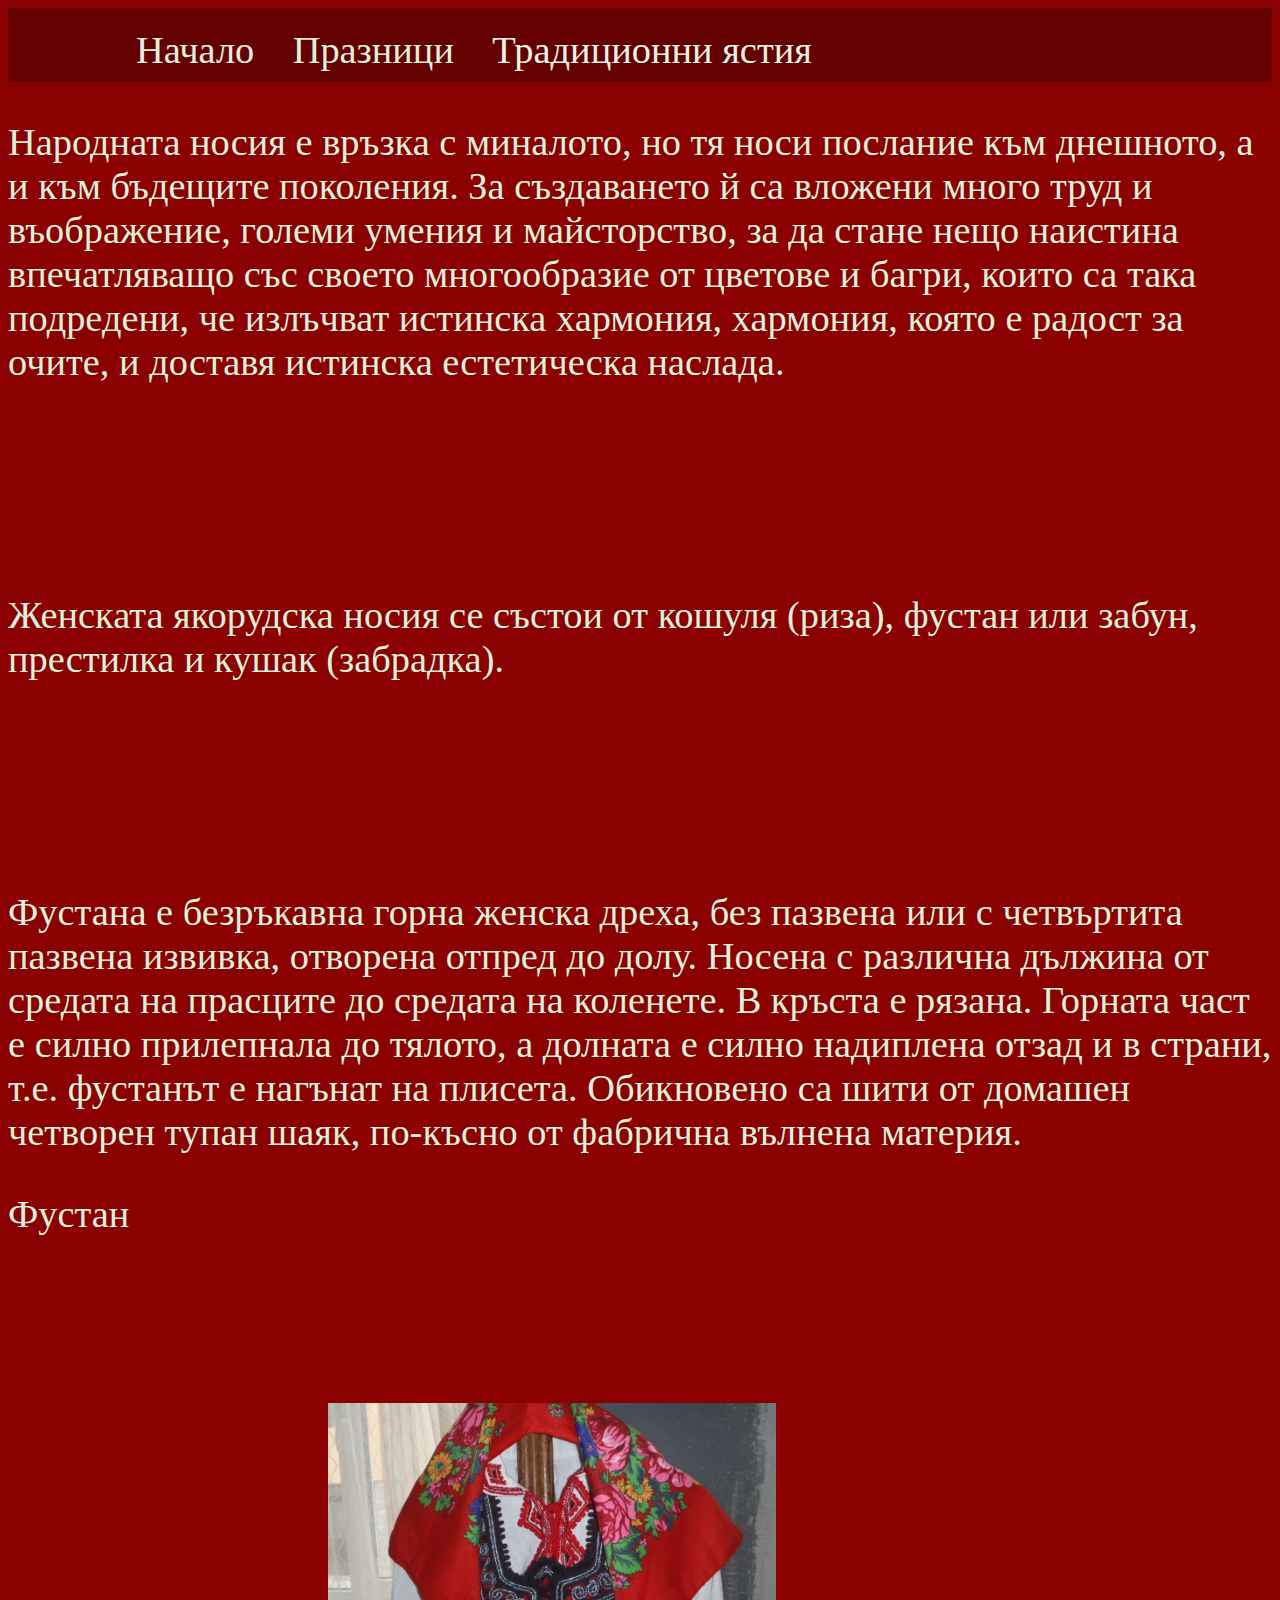
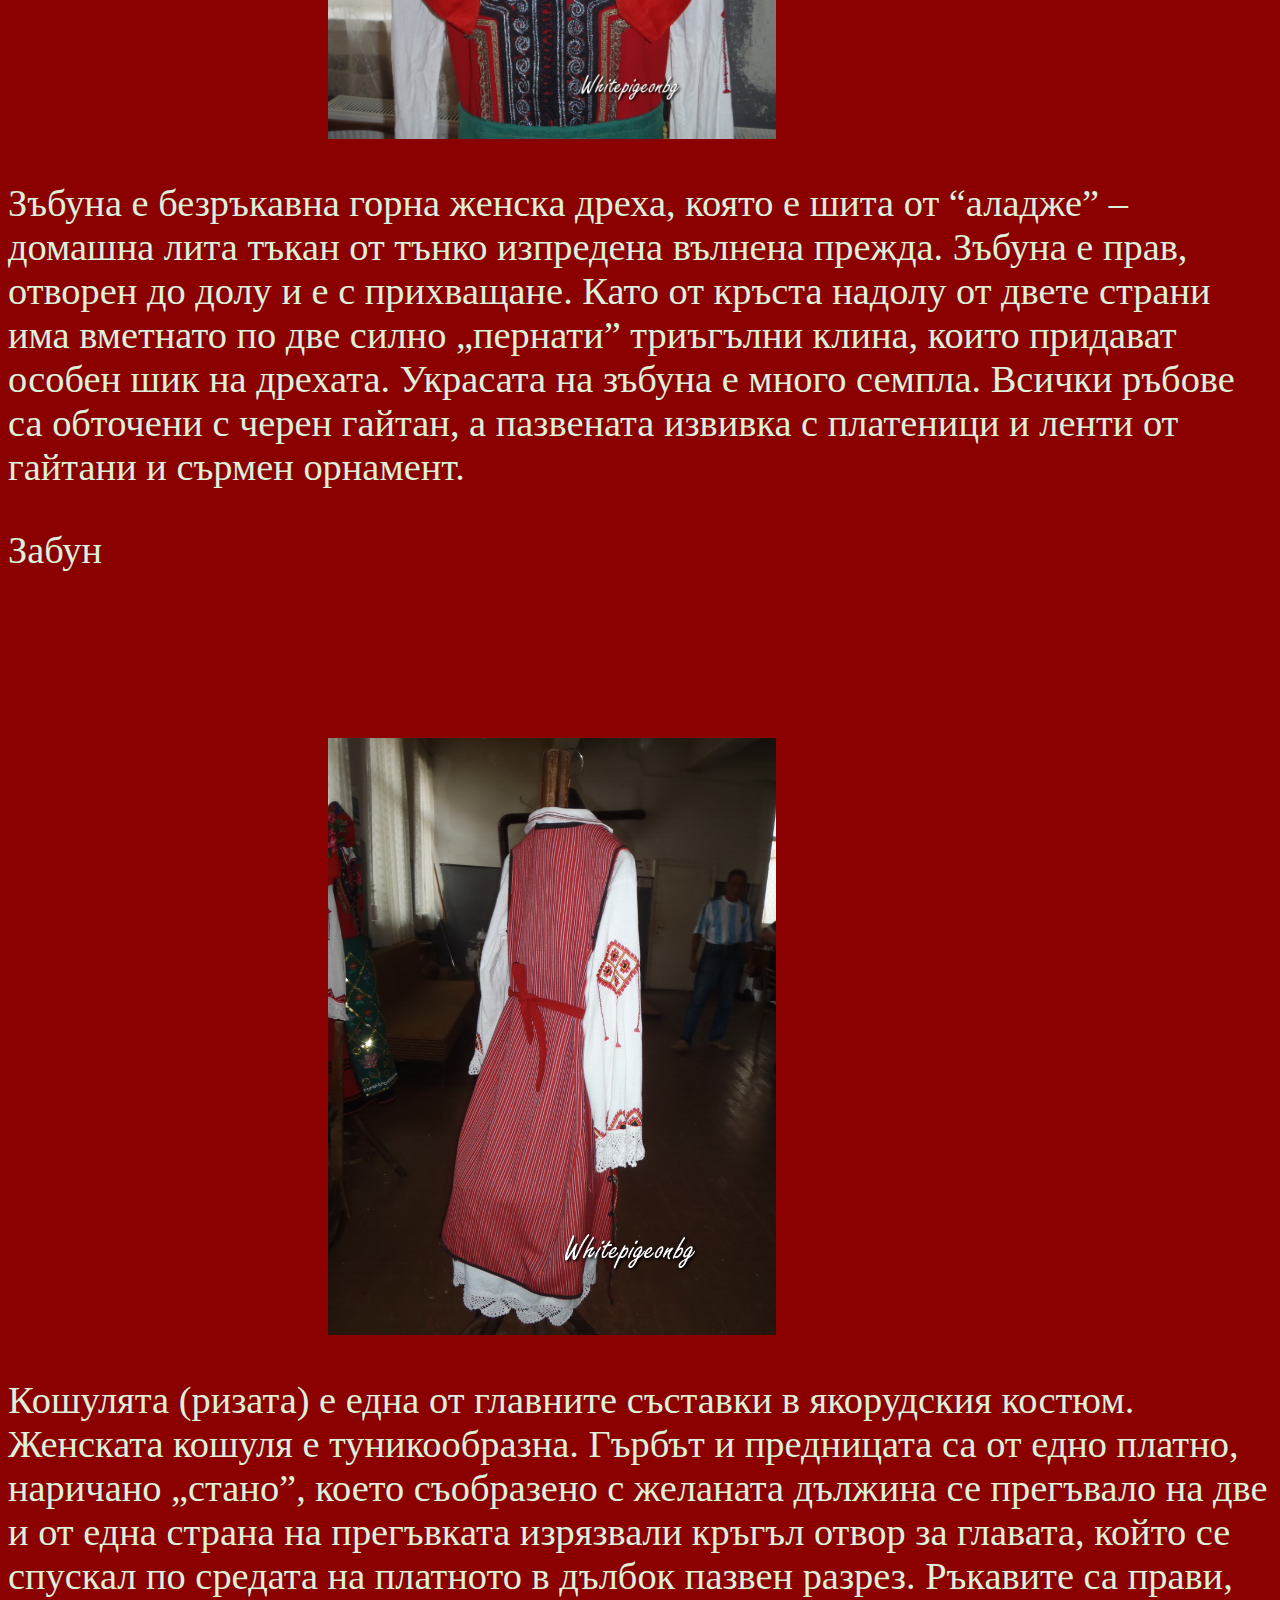
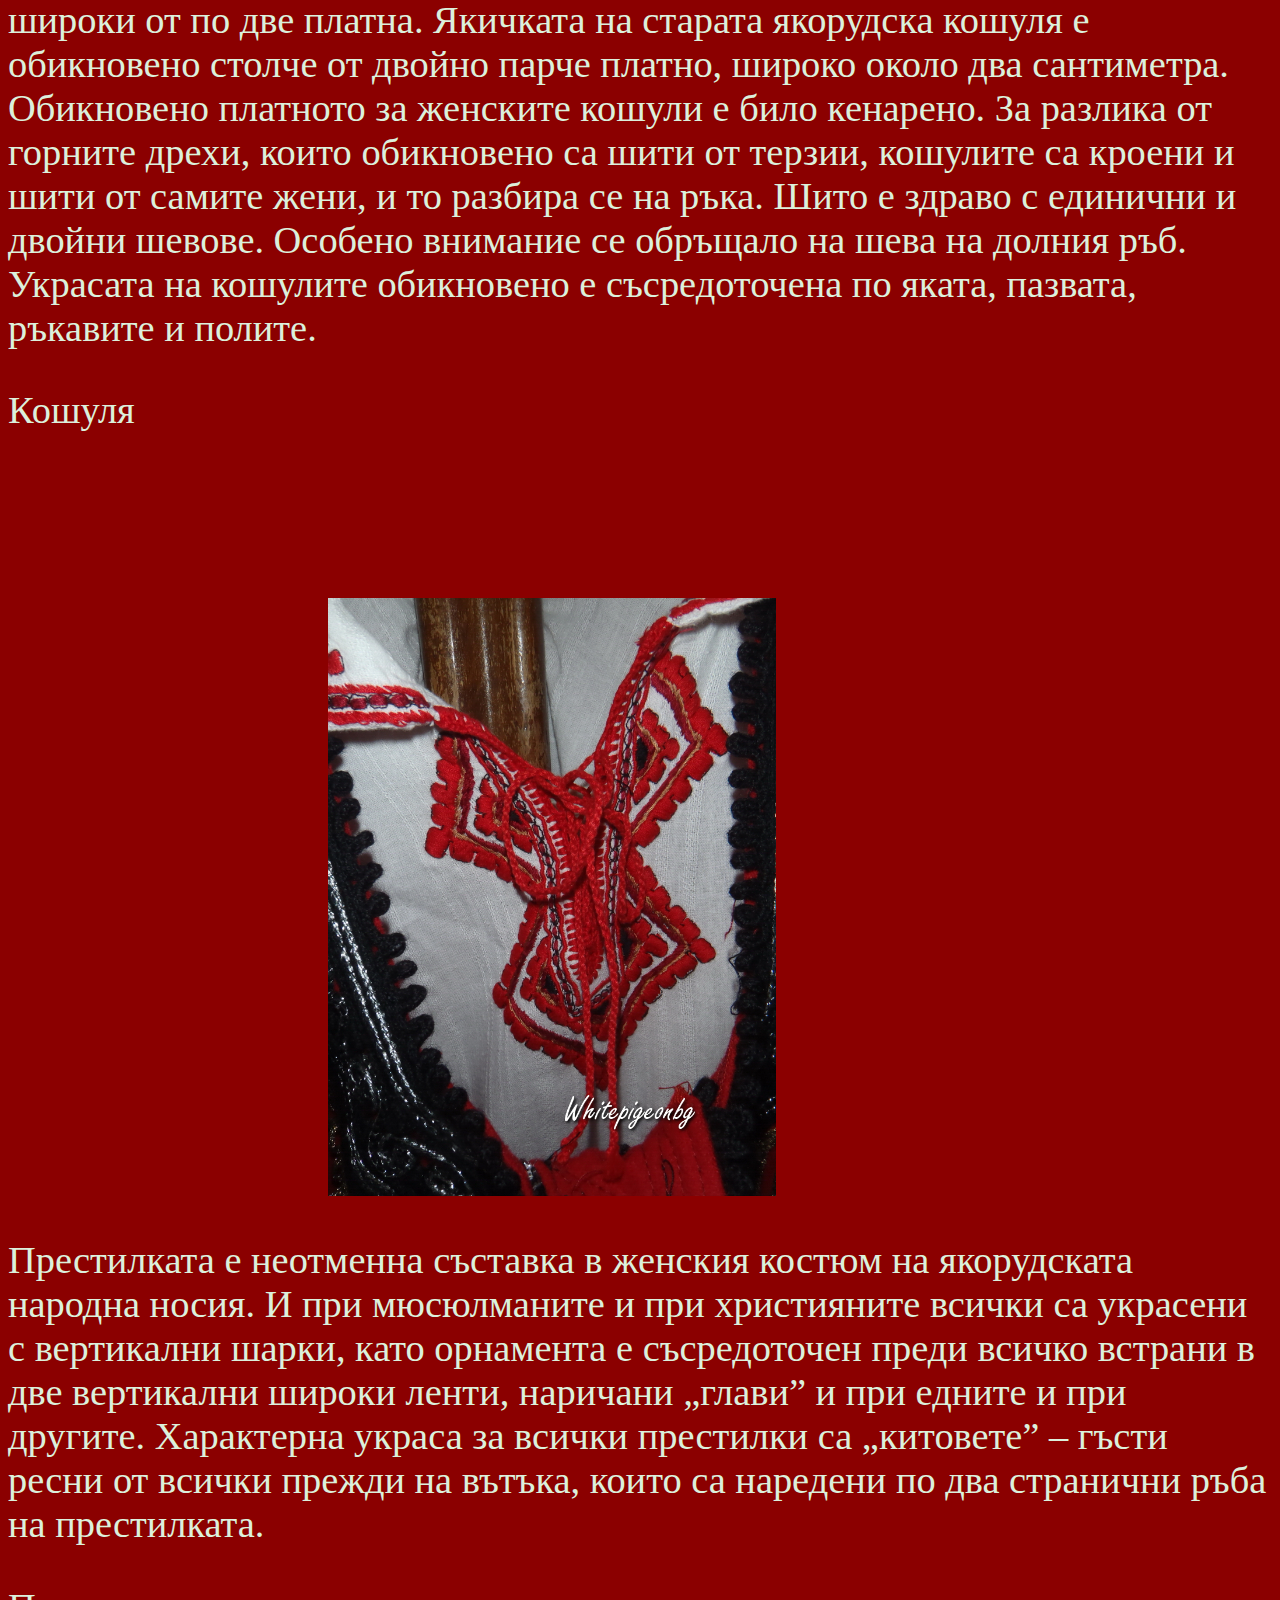
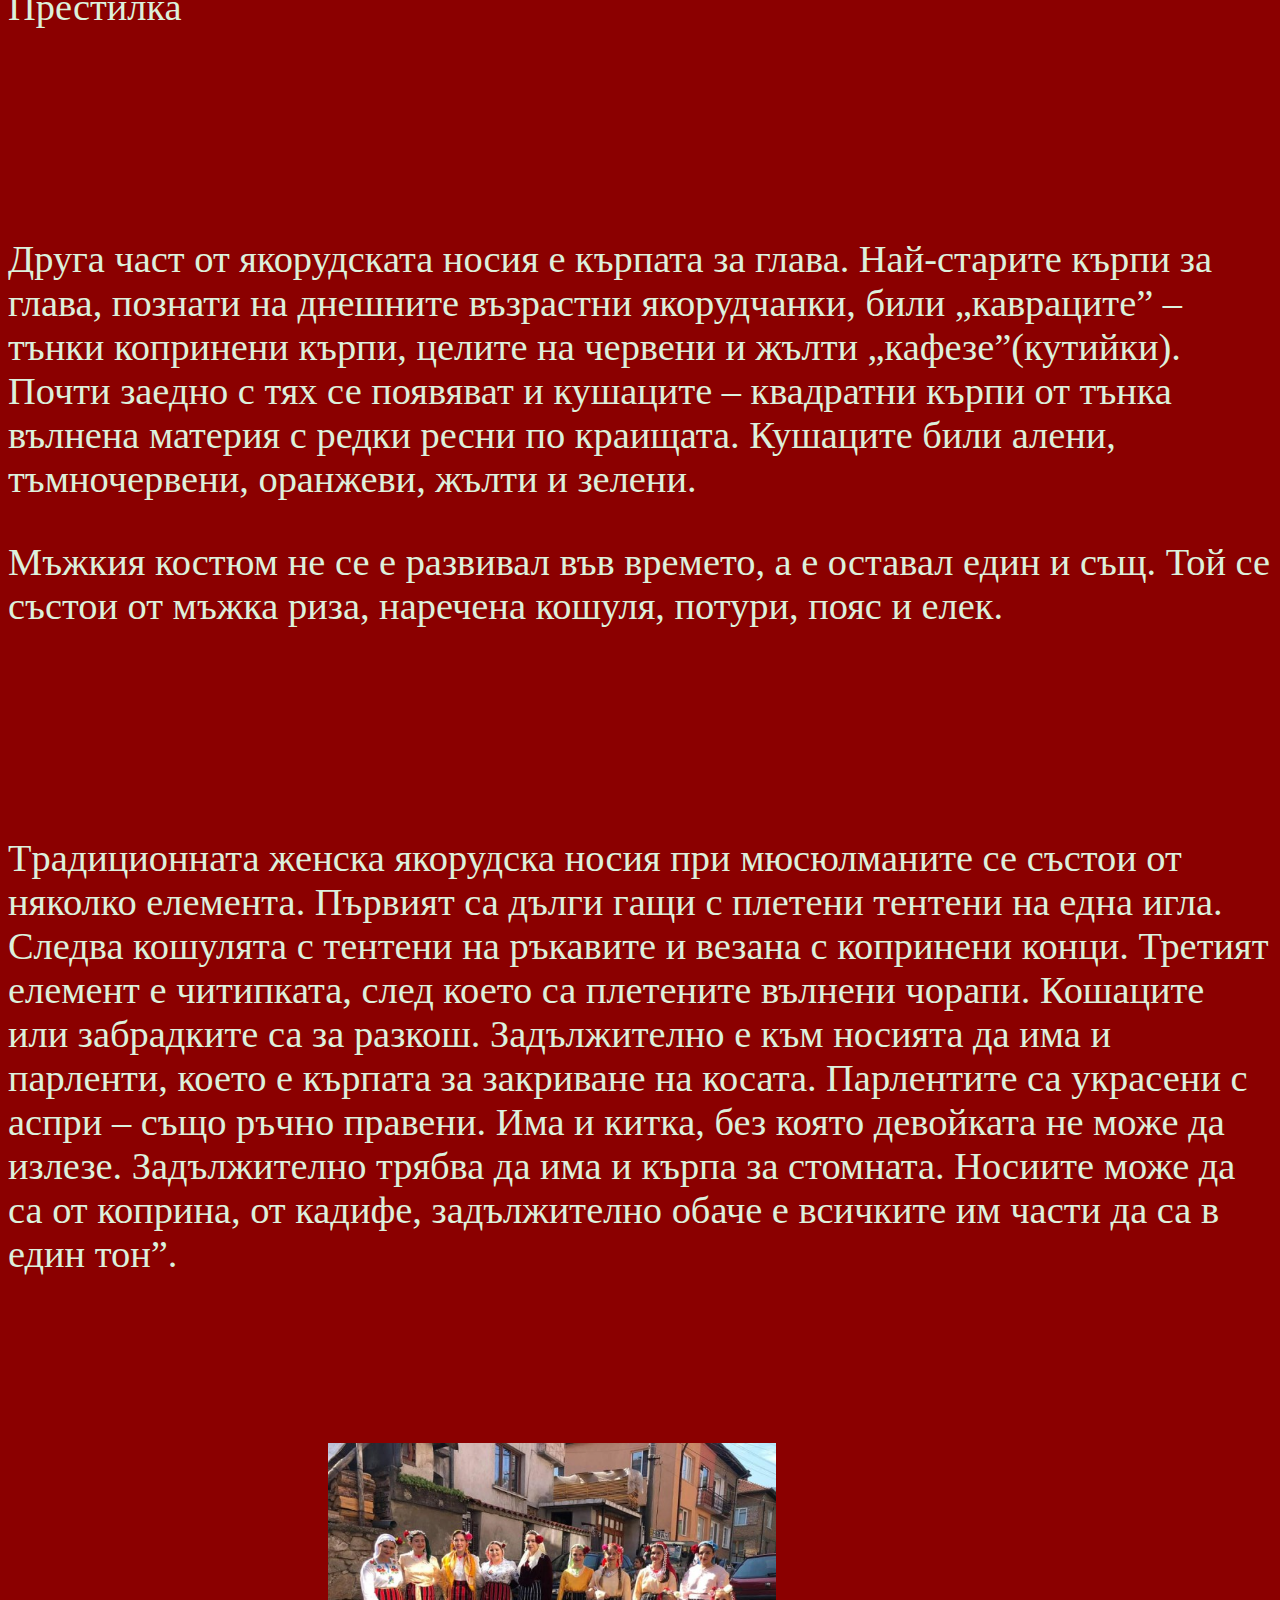
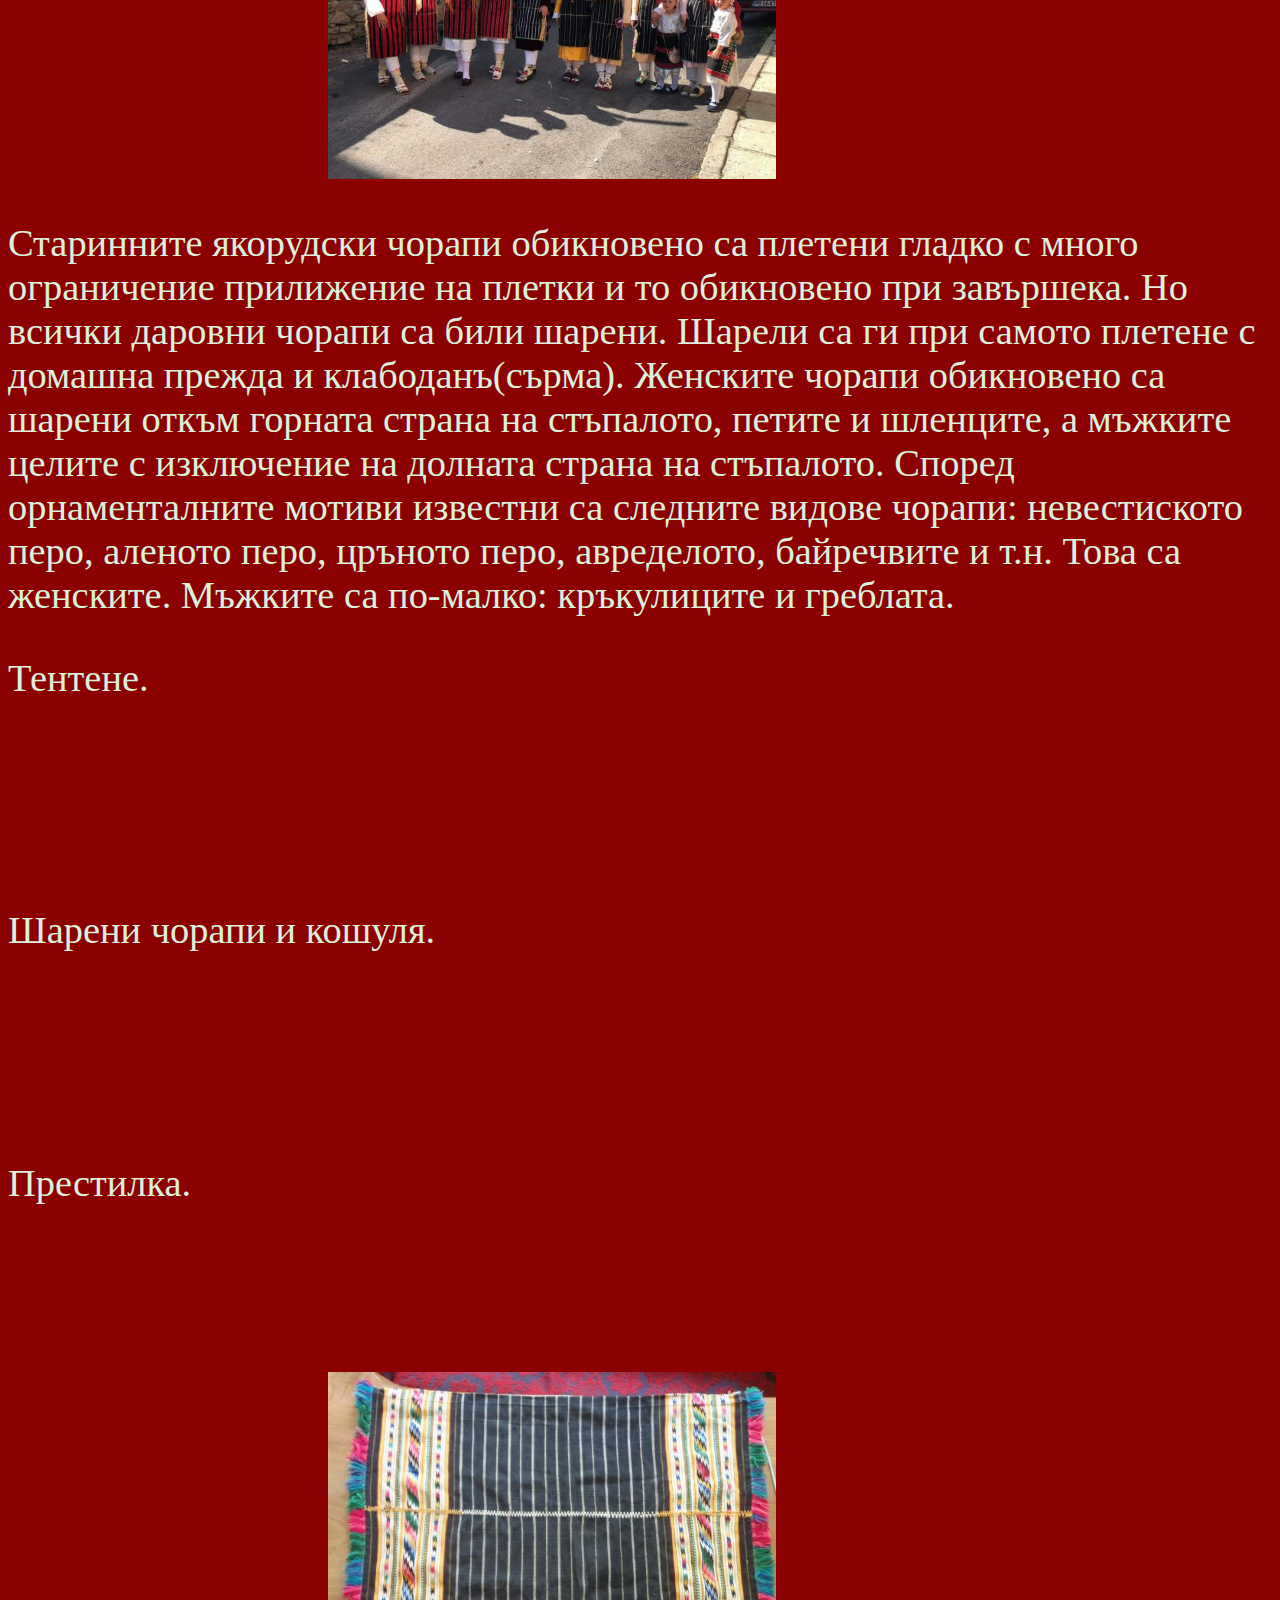
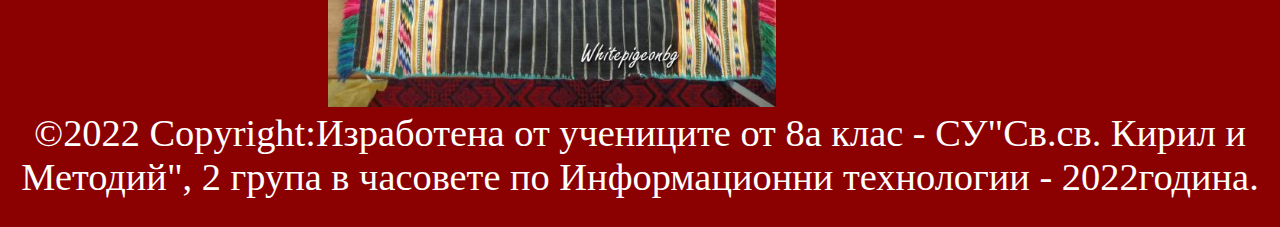
==== traditional-clothes.html @ d399aa61 "Add files via upload" ====
<!DOCTYPE html>
<html lang="en">
<head>
    <meta charset="UTF-8">
    <link rel="stylesheet" href="style.css">
    <meta http-equiv="X-UA-Compatible" content="IE=edge">
    <meta name="viewport" content="width=device-width, initial-scale=1.0">
    <title>Традиции и обичаи в Якоруда</title>
</head>
<body class="body">
    <header>
        <nav class="nav-bar">
            <a class="index" href="index.html">Начало</a>
            <a class="festivals1" href="festivals.html">Празници</a>
            <a class="trad-dishes" href="traditional-dishes.html">Традиционни ястия</a>
        </nav>  
    </header>
    <main>
      <div>
        <p class = "text">
            Народната носия е връзка с миналото, но тя носи послание към днешното, а и към бъдещите поколения. За създаването й са вложени много труд и въображение, големи умения и майсторство, за да стане нещо наистина впечатляващо със своето многообразие от цветове и багри, които са така подредени, че излъчват истинска хармония, хармония, която е радост за очите, и доставя истинска естетическа наслада. 
       </p>
       <img class = "image2"src="празници/носии/Носии1.jpg" alt="">
       <p class = "text" >
        Женската якорудска носия се състои от кошуля (риза), фустан или забун, престилка и кушак (забрадка).</p>
        <img class = "image2" src="празници/носии/женски фустан2.jpg" alt="">
        <p class = "text">
         Фустана е  безръкавна горна женска дреха, без пазвена или с четвъртита пазвена извивка, отворена отпред до долу. 
         Носена с различна дължина от средата на прасците до средата на коленете. В кръста е рязана. Горната част е силно прилепнала до тялото, а долната е силно надиплена отзад и в страни, т.е. фустанът е нагънат на плисета. 
         Обикновено са шити от домашен четворен тупан шаяк, по-късно от фабрична вълнена материя. </p>
         <p class = "nadpis" >Фустан</p>
         <img class = "image2"src="фустан.jpg" alt="">
        <p class = "text">
        Зъбуна е безръкавна горна женска дреха, която е шита от “аладже” – домашна лита тъкан от тънко изпредена вълнена прежда. 
        Зъбуна е прав, отворен до долу и е с прихващане. Като от кръста надолу от двете страни има вметнато по две силно „пернати” триъгълни клина, които придават особен шик на дрехата.
        Украсата на зъбуна е много семпла. Всички ръбове са обточени с черен гайтан, а пазвената извивка с платеници и ленти от гайтани и сърмен орнамент.</p>
        <p class = "nadpis" >Забун</p>
        <img class = "image2"src="забун.jpg" alt="">
        <p class = "text" >
        Кошулята (ризата) е една от главните съставки в якорудския костюм. Женската кошуля е туникообразна. Гърбът и предницата са от едно платно, наричано „стано”, което съобразено с желаната дължина се прегъвало на две и от една страна на прегъвката изрязвали кръгъл отвор за главата, който се спускал по средата на платното в дълбок пазвен разрез. Ръкавите са прави, широки от по две платна. Якичката на старата якорудска кошуля  е обикновено столче от двойно парче платно, широко около два сантиметра.


        Обикновено платното за женските кошули е било кенарено. За разлика от горните дрехи, които обикновено са шити от терзии, кошулите са кроени и шити от самите жени, и то разбира се на ръка. 
        Шито е здраво с единични и двойни шевове. Особено внимание се обръщало на шева на долния ръб. Украсата на кошулите обикновено е съсредоточена по яката, пазвата, ръкавите и полите.
       </p>
       <p class = "nadpis" >Кошуля</p>
       <img class = "image2" src="кошуля.jpg" alt="">
       <p class = "text" >
        Престилката е неотменна съставка в женския костюм на якорудската народна носия.
         И при мюсюлманите и при християните всички са украсени с вертикални шарки, като орнамента е съсредоточен преди всичко встрани в две вертикални широки ленти, наричани „глави” и при едните и при другите. Характерна украса за всички престилки са „китовете” – гъсти ресни от всички прежди на вътъка, които са наредени по два странични ръба на престилката.
       </p>
       <p class = "nadpis" >Престилка</p>
       <img class = "image2"src="празници/носии/престилка2.jpg" alt="">
       <p class = "text" >
        Друга част от якорудската носия е кърпата за глава. Най-старите кърпи за глава, познати на днешните възрастни якорудчанки, били „кавраците” – тънки копринени кърпи, целите на червени и жълти „кафезе”(кутийки). Почти заедно с тях се появяват и кушаците – квадратни кърпи от тънка вълнена материя с редки ресни по краищата. Кушаците били алени, тъмночервени, оранжеви, жълти и зелени.
       </p>
       <p class = "text" > 
        Мъжкия костюм не се е развивал във времето, а е оставал един и същ. Той се състои от мъжка риза, наречена кошуля, потури, пояс и елек.
       </p>
       <img class = "image2"src="празници/носии/мъжка носия.jpg" alt="">
       <p class = "text">
        Tрадиционната женска якорудска носия при мюсюлманите  се състои от няколко елемента. Първият са дълги гащи с плетени тентени на една игла. 
        Следва кошулята с тентени на ръкавите и везана с копринени конци. Третият елемент е читипката, след което са плетените вълнени чорапи. Кошаците или забрадките са за разкош. Задължително е към носията да има и парленти, което е кърпата за закриване на косата. Парлентите са украсени с аспри – също ръчно правени. Има и китка, без която девойката не може да излезе. Задължително трябва да има и кърпа за стомната. Носиите може да са от коприна, от кадифе, задължително обаче е всичките им части да са в един тон”.
        </p>
        <img class = "image2"src="женска носия.jpg" alt="">
       <p class = "text">
        Старинните якорудски чорапи обикновено са плетени гладко с много ограничение прилижение на плетки и то обикновено при завършека. Но всички даровни чорапи са били шарени. 
        Шарели са ги при самото плетене с домашна прежда и клабоданъ(сърма). 
        Женските чорапи обикновено са шарени откъм горната страна на стъпалото, петите и шленците, а мъжките целите с изключение на долната страна на стъпалото. Според орнаменталните мотиви известни са следните видове чорапи: невестиското перо, аленото перо, цръното перо, авределото, байречвите и т.н. Това са женските. Мъжките са по-малко: кръкулиците и греблата.
       </p>
       <p class = "nadpis">
        Тентене.
       </p>
       <img class = "image2"  src="празници/носии/тентене.jpg" alt="">
       <p class = "nadpis">
        Шарени чорапи и кошуля.
       </p>
        <img class = "image2"  src="празници/носии/шарени чорапи и кошуля.jpg" alt="">
        <p class = "nadpis">
            Престилка.
           </p>
       <img class = "image2"src="престилка.jpg" alt="">
      </div>  
    </main>
    <footer>
        <div class="footer">
         &copy;2022 Copyright:Изработена от учениците от 8а клас - СУ"Св.св. Кирил и Методий", 2 група в часовете по Информационни технологии - 2022година.
        </div>
    </footer>
    
</body>
</html>
---- style.css ----
.body{
    background-color: darkred;
}
.nav-bar{
    display:flex;
    background-color:rgb(100, 0, 0);
    color:white;
    padding-top:20px;
    padding-bottom:10px;
}

.festivals{
    font-size:3vw;
    color:rgb(220, 240, 220);
    text-decoration:none;
    padding-left:10vw;
}
.festivals1{
    font-size:3vw;
    color:rgb(220, 240, 220);
    text-decoration:none;
    padding-left:3vw;
}
.trad-dishes{
    font-size:3vw;
    color:rgb(233, 243, 233);
    text-decoration:none;
    padding-left:3vw;
}
.trad-clothes{
    font-size:3vw;
    color:rgb(224, 238, 224);
    text-decoration:none;
    padding-left:3vw;
}
.index{
    font-size:3vw;
    color:rgb(224, 238, 224);
    text-decoration:none;
    padding-left:10vw;
}
.footer{
    margin:0;
    padding: 0 0 20px;
    text-align: center;
    font-size: 3vw;
    color: white;
}
.nadpis{
    font-size:3vw;
    color:rgb(220, 240, 220);
}
.text{
    font-size:3vw;
    color:rgb(220, 240, 220);
}
.image2{
    width:35vw;
    padding-left:25vw;
    padding-top:10vw;
}
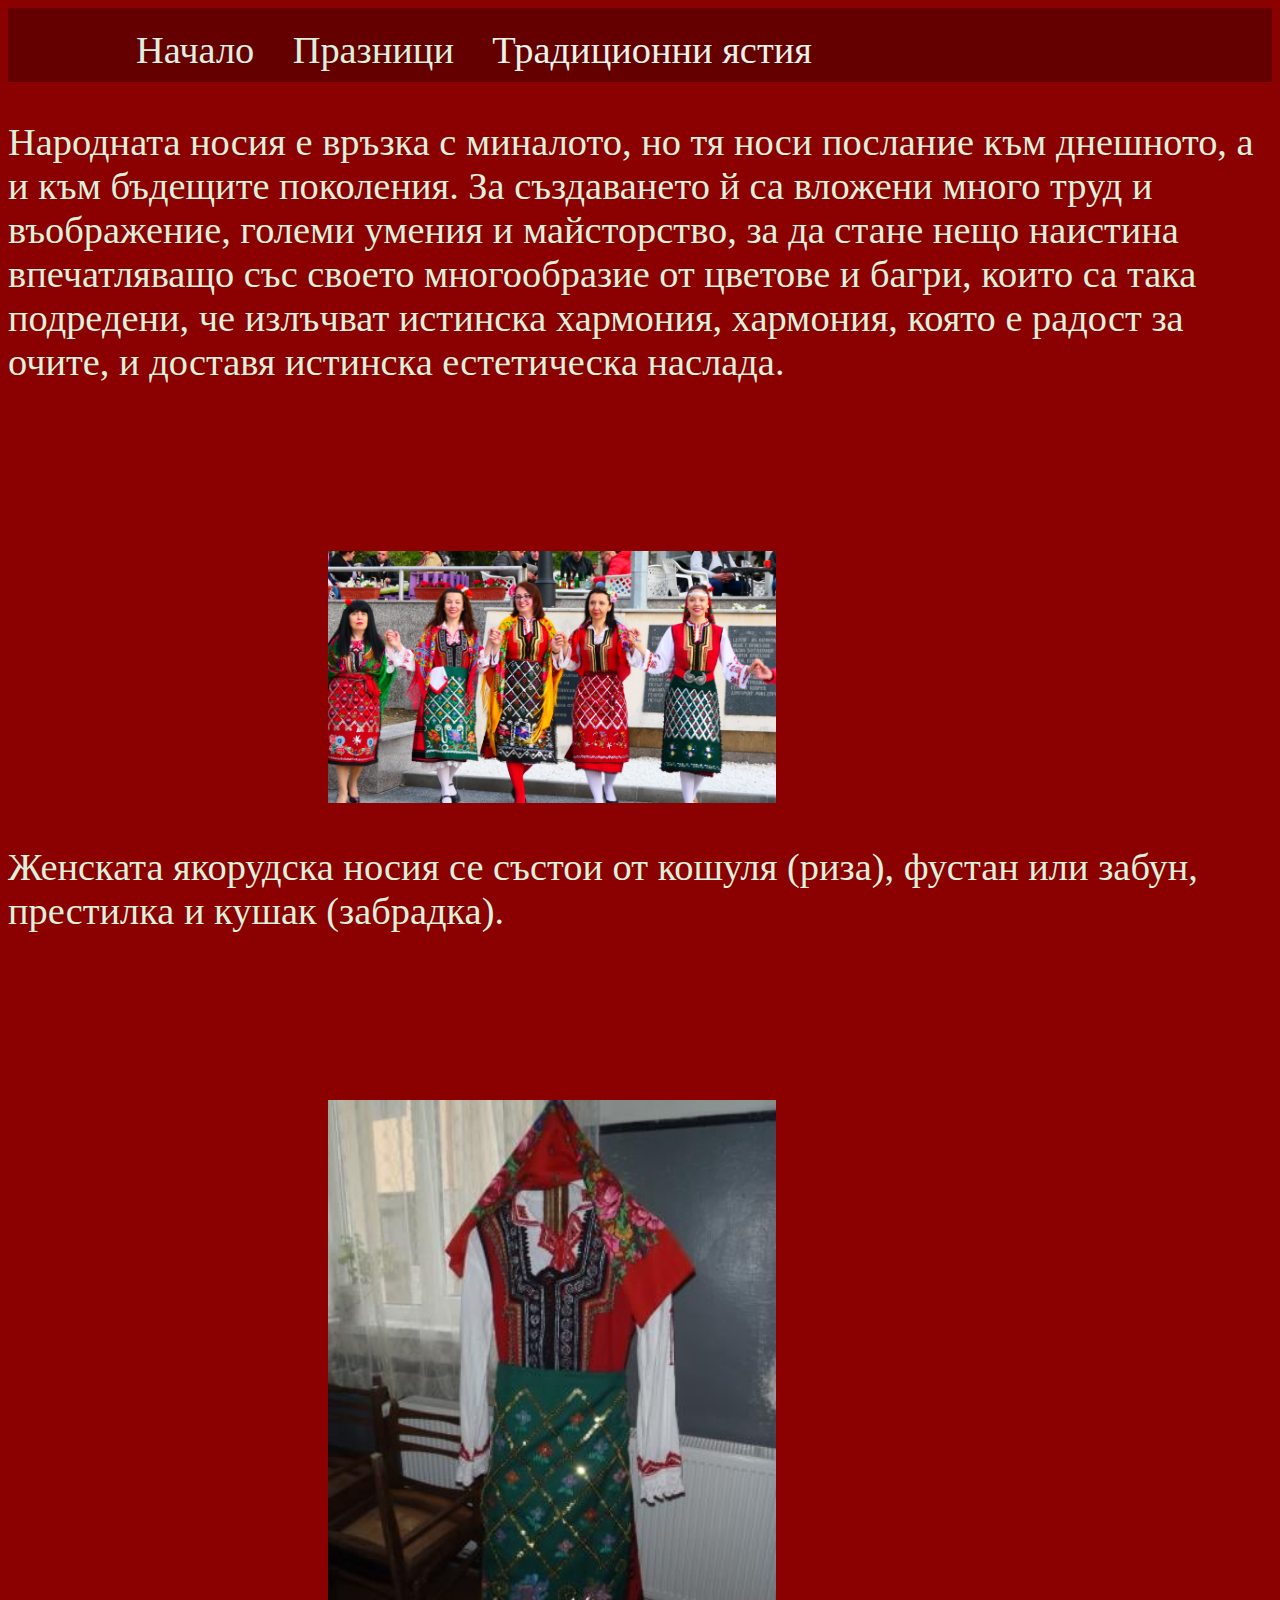
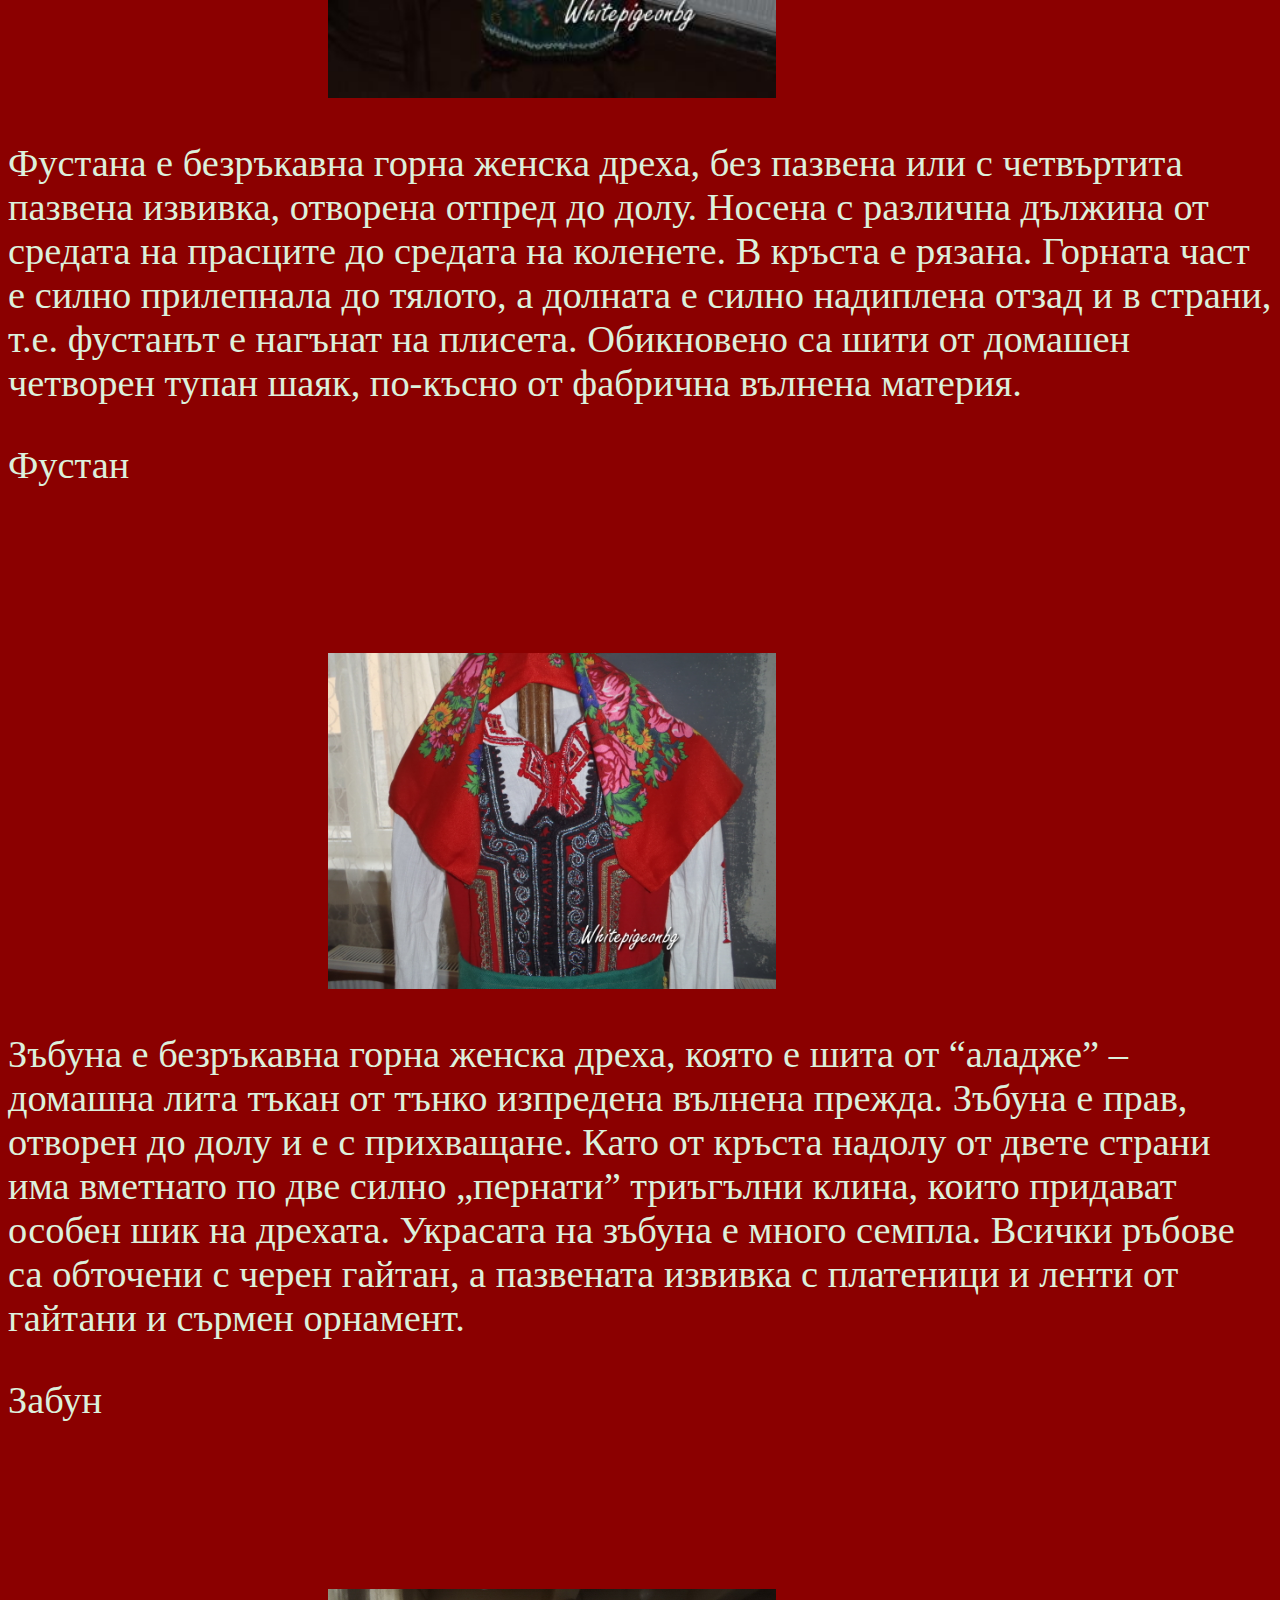
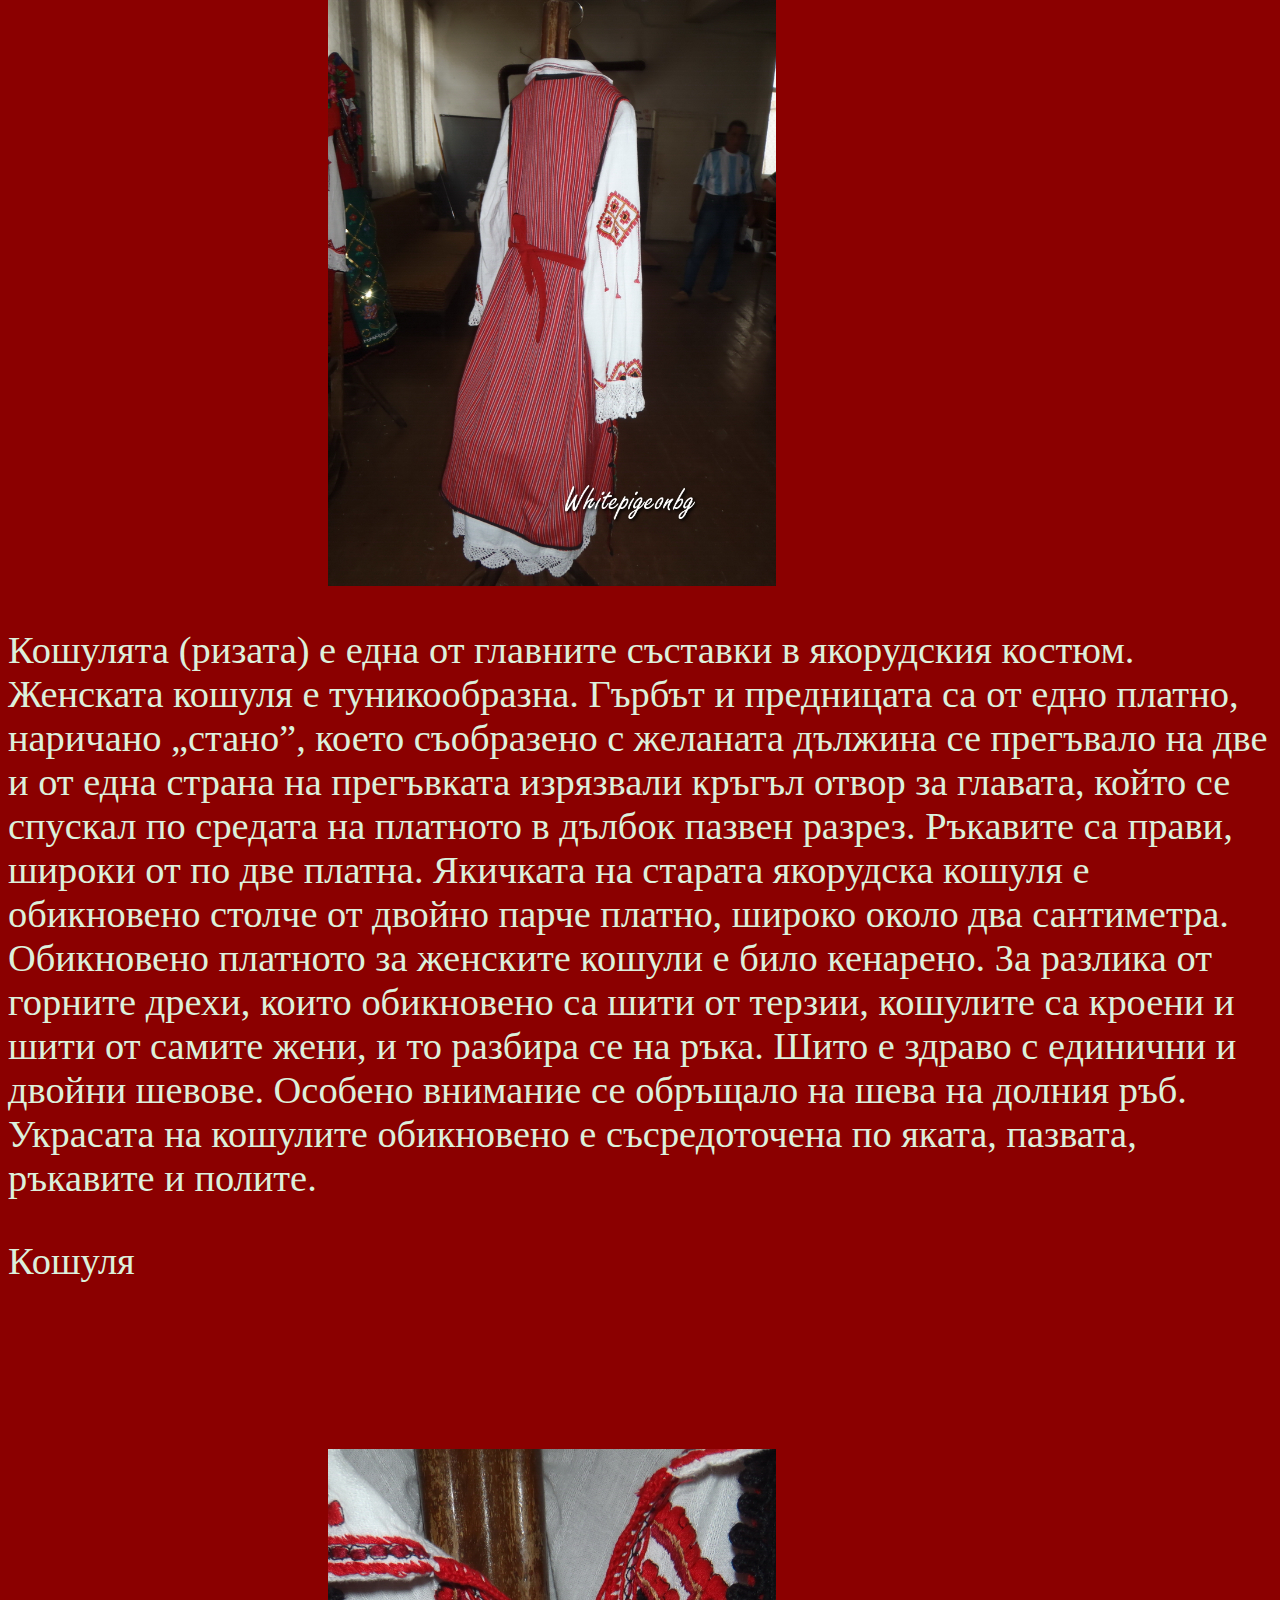
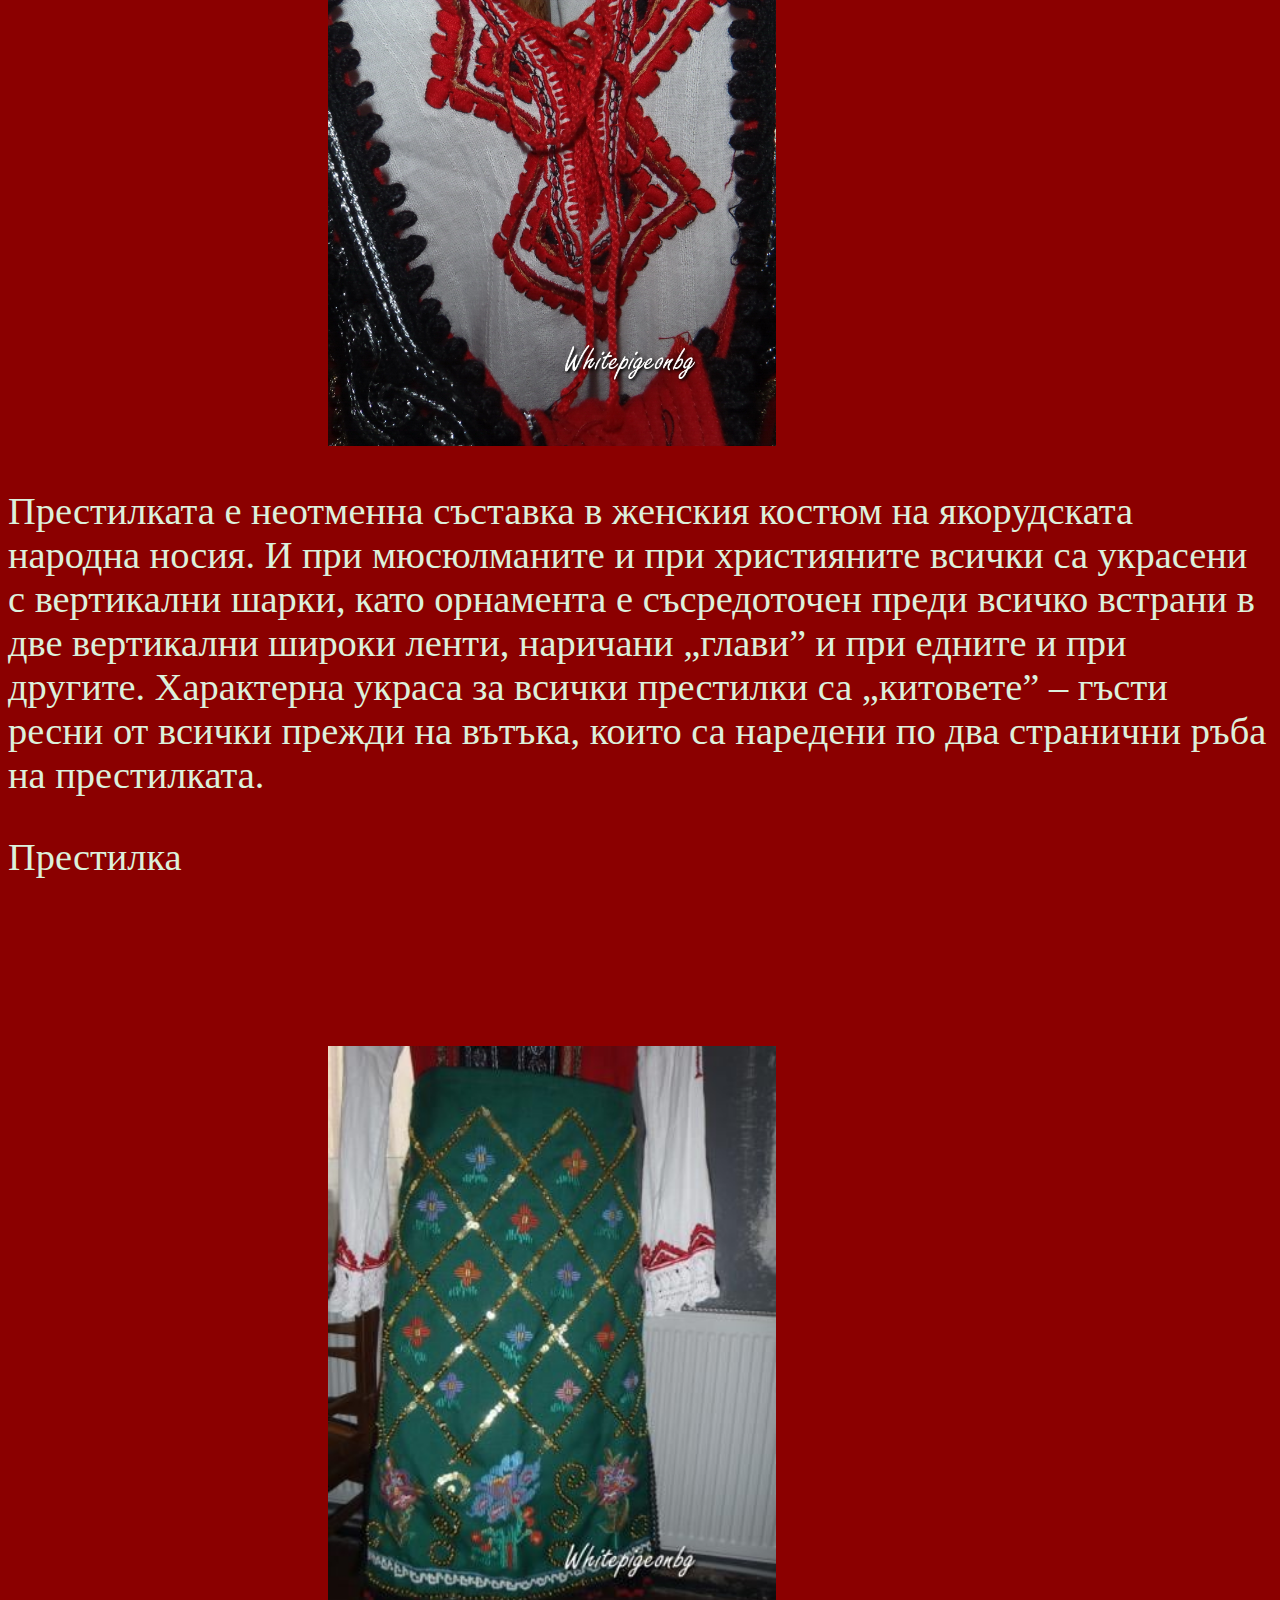
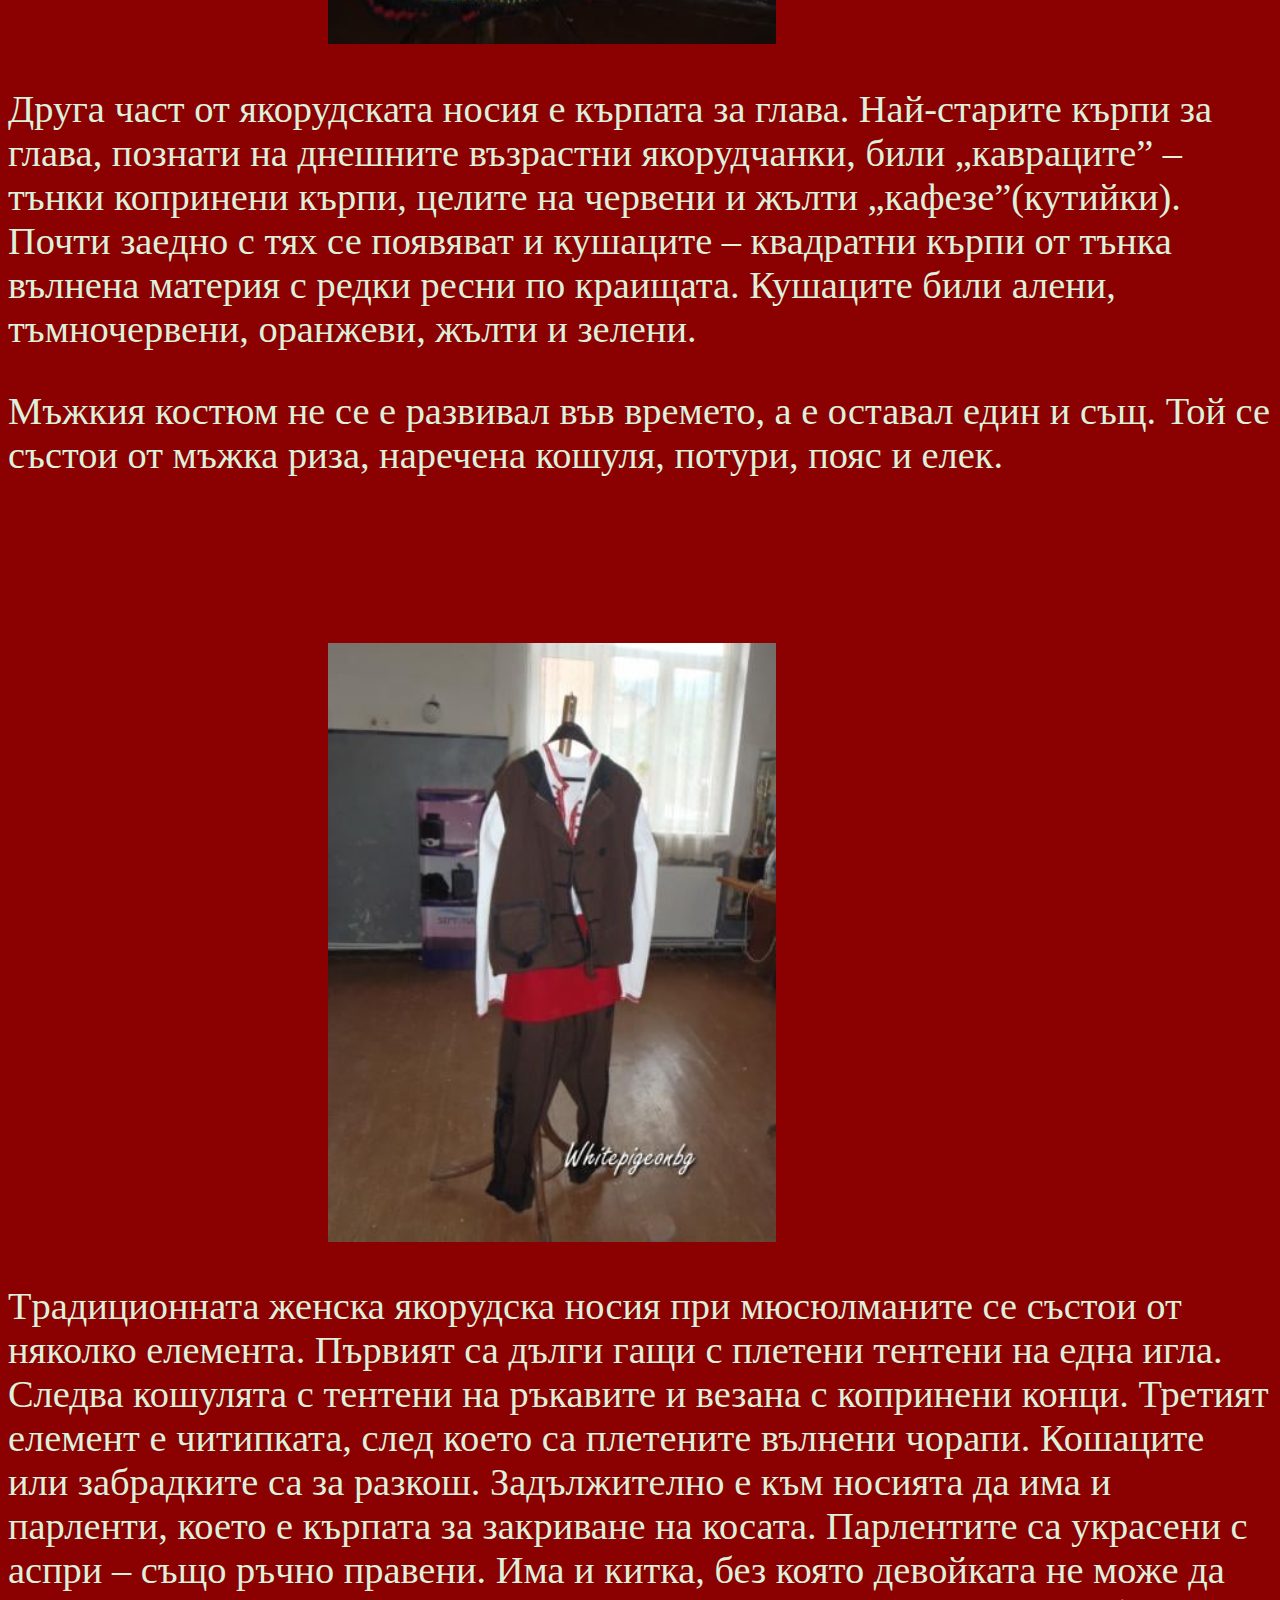
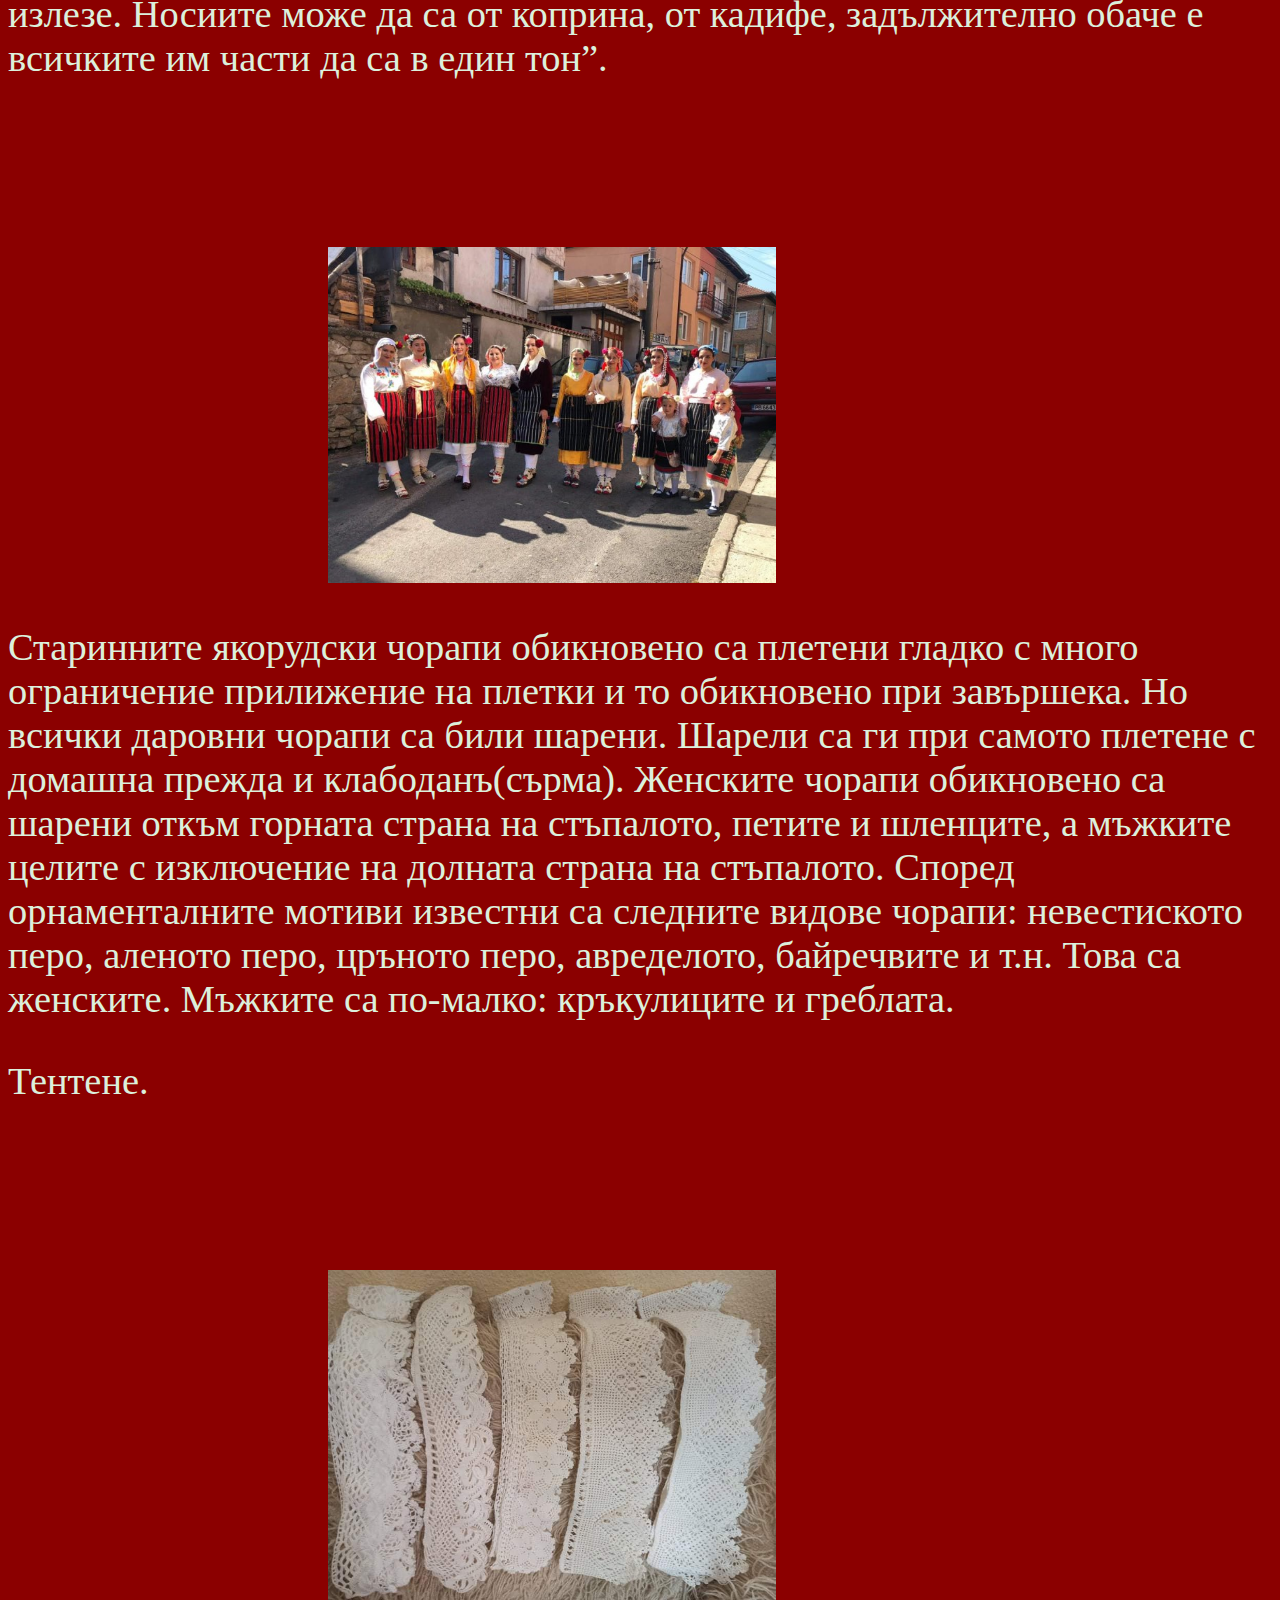
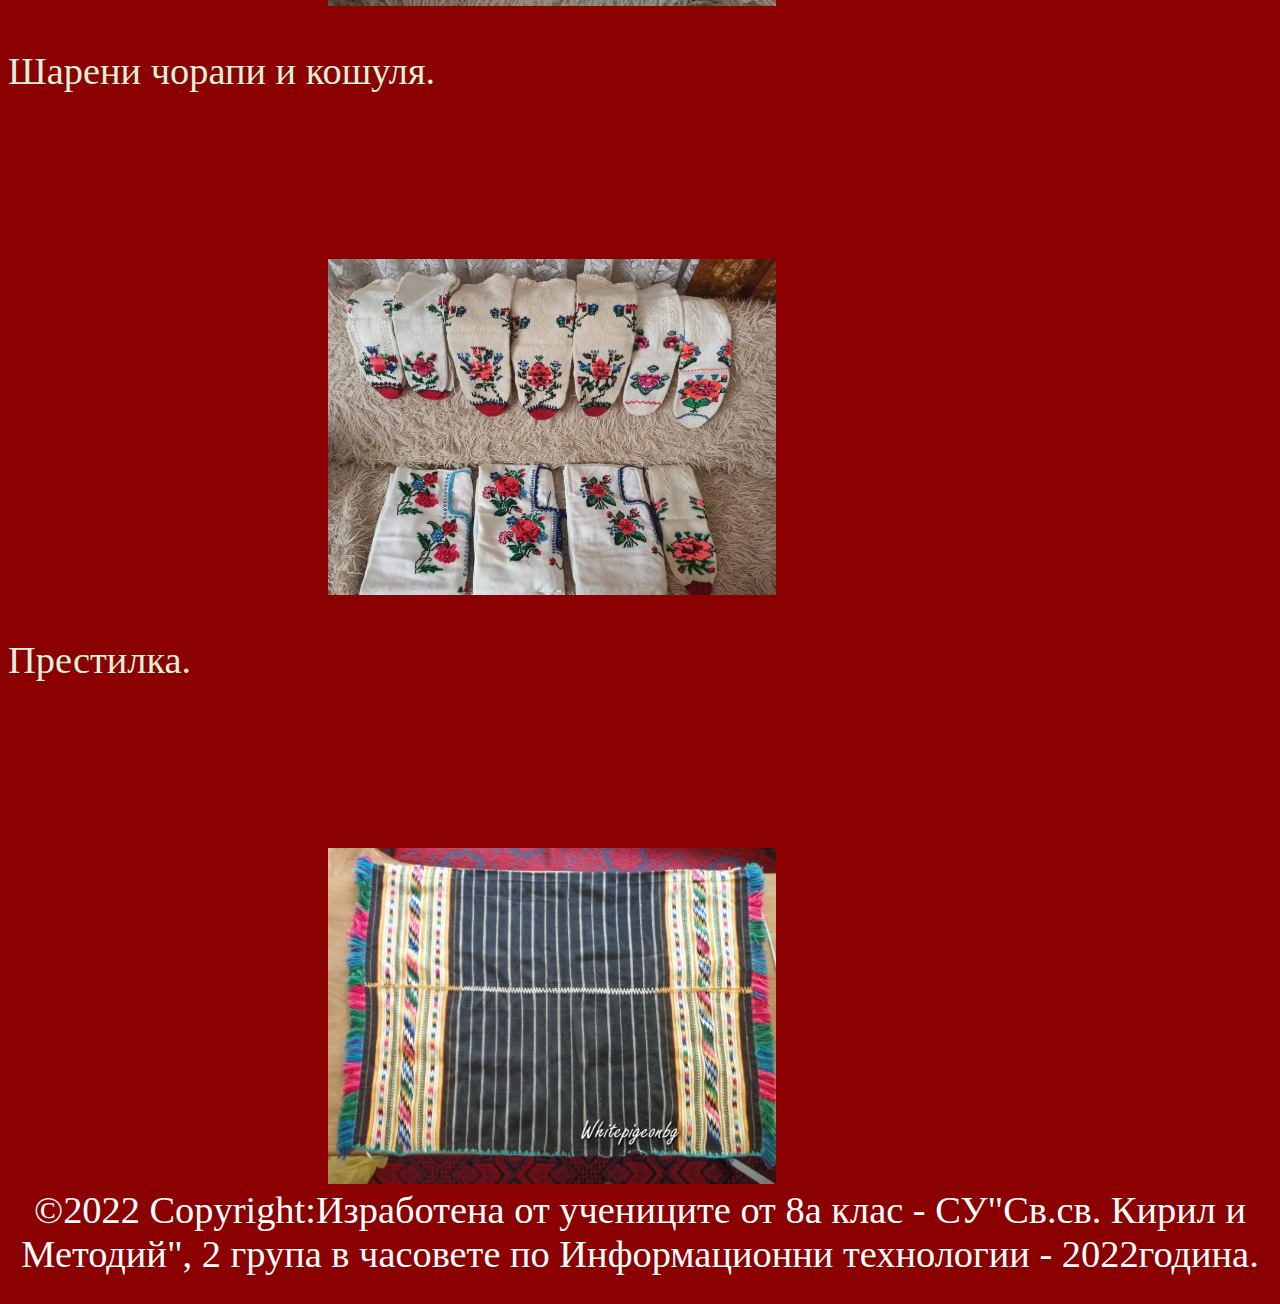
==== commit 724c0a7a: "Update traditional-clothes.html" ====
--- a/traditional-clothes.html
+++ b/traditional-clothes.html
@@ -60,7 +60,7 @@
        <img class = "image2"src="празници/носии/мъжка носия.jpg" alt="">
        <p class = "text">
         Tрадиционната женска якорудска носия при мюсюлманите  се състои от няколко елемента. Първият са дълги гащи с плетени тентени на една игла. 
-        Следва кошулята с тентени на ръкавите и везана с копринени конци. Третият елемент е читипката, след което са плетените вълнени чорапи. Кошаците или забрадките са за разкош. Задължително е към носията да има и парленти, което е кърпата за закриване на косата. Парлентите са украсени с аспри – също ръчно правени. Има и китка, без която девойката не може да излезе. Задължително трябва да има и кърпа за стомната. Носиите може да са от коприна, от кадифе, задължително обаче е всичките им части да са в един тон”.
+        Следва кошулята с тентени на ръкавите и везана с копринени конци. Третият елемент е читипката, след което са плетените вълнени чорапи. Кошаците или забрадките са за разкош. Задължително е към носията да има и парленти, което е кърпата за закриване на косата. Парлентите са украсени с аспри – също ръчно правени. Има и китка, без която девойката не може да излезе. Носиите може да са от коприна, от кадифе, задължително обаче е всичките им части да са в един тон”.
         </p>
         <img class = "image2"src="женска носия.jpg" alt="">
        <p class = "text">
@@ -89,4 +89,4 @@
     </footer>
     
 </body>
-</html>+</html>
